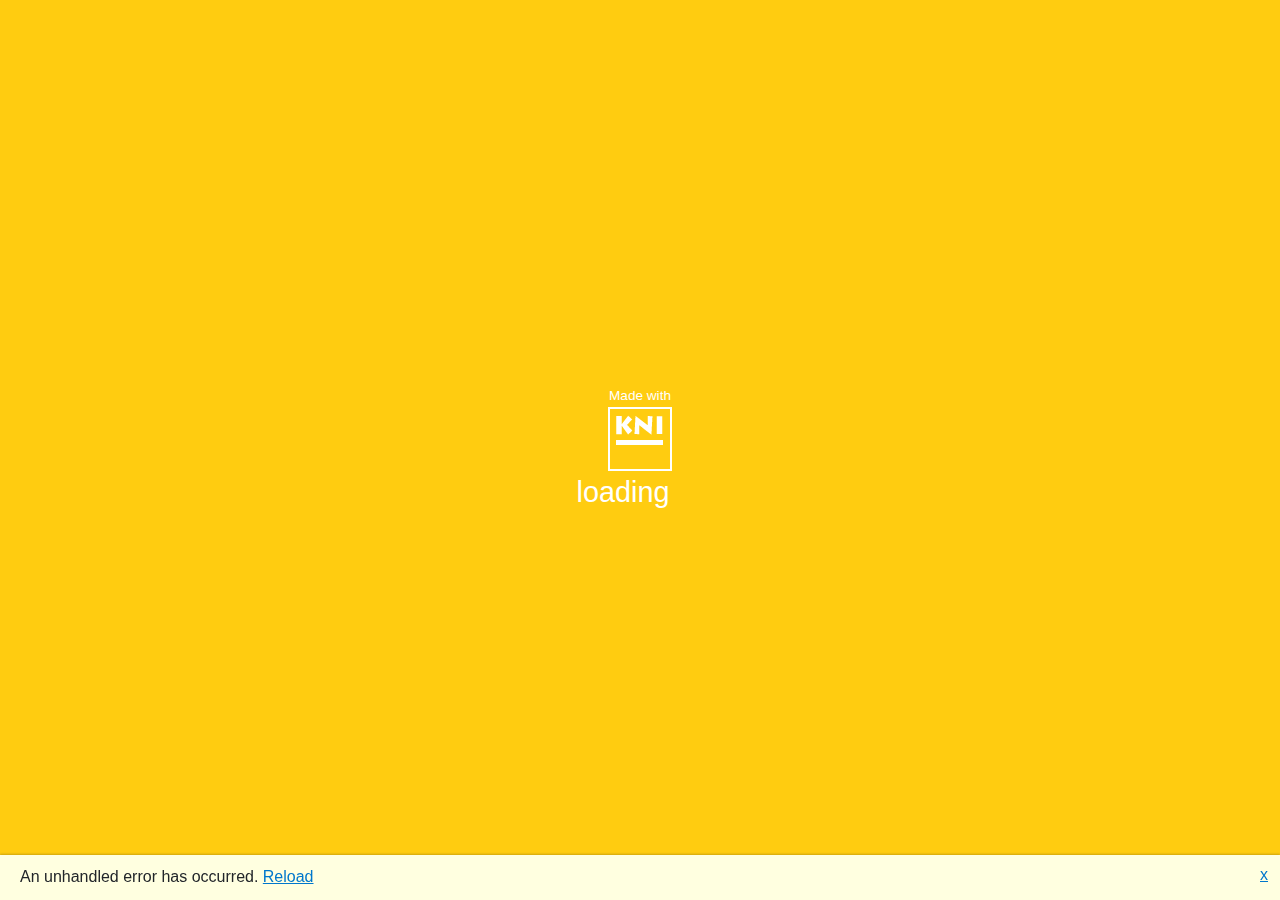
==== docs/index.html @ 4a299a29 "first iteration of pages" ====
﻿<!DOCTYPE html>
<html>

<head>
    <meta charset="utf-8" />
    <meta name="viewport" content="width=device-width, initial-scale=1.0, maximum-scale=1.0, user-scalable=no" />
    <title>kniTest</title>
    <base href="./" />
    <link href="css/bootstrap/bootstrap.min.css" rel="stylesheet" />
    <link href="css/app.css" rel="stylesheet" />
    <link href="kniTest.styles.css" rel="stylesheet" />
</head>

<body>

    <div id="app">
        <div id="loading" style="display: table-cell; margin: auto; width:100vw; height:100vh; vertical-align: middle; background: #ffcc10;">
            <div style="display: block; margin: auto; width: 9em; color: white;font-family: 'Segoe UI', sans-serif;">
                <div style="text-align: center; font-size: 0.85em;">Made with<br/><a href="https://github.com/kniEngine/kni"><img src="kni.png" border="0" alt="Kni"></a></div>
                <div style="text-align: center; font-size: 1.8em;">loading&nbsp;<marquee style="width:0.9em; vertical-align: bottom;">.&nbsp;.&nbsp;.&nbsp;&nbsp;&nbsp;</marquee></div>
            </div>
        </div>
    </div>

    <div id="blazor-error-ui">
        An unhandled error has occurred.
        <a href="" class="reload">Reload</a>
        <a class="dismiss">x</a>
    </div>

    <script src="_framework/blazor.webassembly.js" autostart="false"></script>
    <script type="module">
        import { BrotliDecode } from './js/decode.min.js';
        window.BrotliDecode = BrotliDecode;
        // Set this to enable Brotli (.br) decompression on static webServers
        // that don't support content compression and http://.
        var enableBrotliDecompression = false;
        Blazor.start({
            loadBootResource: function (type, name, defaultUri, integrity)
            {
                if (enableBrotliDecompression === true && type !== 'dotnetjs' && location.hostname !== 'localhost')
                {
                    return (async function()
                    {
                        const response = await fetch(defaultUri + '.br', { cache: 'no-cache' });
                        if (!response.ok)
                            throw new Error(response.statusText);
                        const originalResponseBuffer = await response.arrayBuffer();
                        const originalResponseArray = new Int8Array(originalResponseBuffer);
                        const contentType = (type === 'dotnetwasm')
                                          ? 'application/wasm'
                                          : 'application/octet-stream';
                        const decompressedResponseArray = BrotliDecode(originalResponseArray);
                        return new Response(decompressedResponseArray,
                                            { headers: { 'content-type': contentType }
                                   });
                    })();
                }
            }
        });
    </script>

    <script src="_content/nkast.Wasm.Dom/js/JSObject.8.0.5.js"></script>
    <script src="_content/nkast.Wasm.Dom/js/Window.8.0.5.js"></script>
    <script src="_content/nkast.Wasm.Dom/js/Document.8.0.5.js"></script>
    <script src="_content/nkast.Wasm.Dom/js/Navigator.8.0.5.js"></script>
    <script src="_content/nkast.Wasm.Dom/js/Gamepad.8.0.5.js"></script>
    <script src="_content/nkast.Wasm.Dom/js/Media.8.0.5.js"></script>
    <script src="_content/nkast.Wasm.XHR/js/XHR.8.0.5.js"></script>
    <script src="_content/nkast.Wasm.Canvas/js/Canvas.8.0.5.js"></script>
    <script src="_content/nkast.Wasm.Canvas/js/CanvasGLContext.8.0.5.js"></script>
    <script src="_content/nkast.Wasm.Audio/js/Audio.8.0.5.js"></script>
    <script src="_content/nkast.Wasm.XR/js/XR.8.0.5.js"></script>

    <script>
        function tickJS()
        {
            window.theInstance.invokeMethod('TickDotNet');
            window.requestAnimationFrame(tickJS);
        }

        window.initRenderJS = (instance) =>
        {
            window.theInstance = instance;

            // set initial canvas size
            var canvas = document.getElementById('theCanvas');
            var holder = document.getElementById('canvasHolder');
            canvas.width = holder.clientWidth;
            canvas.height = holder.clientHeight;
            // disable context menu on right click
            canvas.addEventListener("contextmenu", e => e.preventDefault());
            
            // begin game loop
            window.requestAnimationFrame(tickJS);
        };

        window.addEventListener("keydown", function(event)
        {
            // Prevent Arrows Keys and Spacebar scrolling the outer page
            // when running inside an iframe. e.g: itch.io embedding.
            if ([32, 37, 38, 39, 40].indexOf(event.keyCode) > -1)
                event.preventDefault();
        });
        window.addEventListener("wheel", function(event)
        {
            // Prevent Mousewheel scrolling the outer page
            // when running inside an iframe. e.g: itch.io embedding.
            event.preventDefault();
        }, { passive: false });
    </script>
</body>

</html>
---- docs/css/app.css ----
﻿
html, body
{
    font-family: 'Helvetica Neue', Helvetica, Arial, sans-serif;
}

h1:focus
{
    outline: none;
}

a, .btn-link
{
    color: #0077cc;
}

.btn-primary
{
    color: #fff;
    background-color: #1b6ec2;
    border-color: #1861ac;
}

.content
{
    padding-top: 1.1rem;
}

.valid.modified:not([type=checkbox])
{
    outline: 1px solid #26b050;
}

.invalid
{
    outline: 1px solid red;
}

.validation-message
{
    color: red;
}

#blazor-error-ui
{
    background: lightyellow;
    bottom: 0;
    box-shadow: 0 -1px 2px rgba(0, 0, 0, 0.2);
    display: none;
    left: 0;
    padding: 0.6rem 1.25rem 0.7rem 1.25rem;
    position: fixed;
    width: 100%;
    z-index: 1000;
}

    #blazor-error-ui .dismiss
    {
        cursor: pointer;
        position: absolute;
        right: 0.75rem;
        top: 0.5rem;
    }

.blazor-error-boundary
{
    background: url([data-uri]) no-repeat 1rem/1.8rem, #b32121;
    padding: 1rem 1rem 1rem 3.7rem;
    color: white;
}

    .blazor-error-boundary::after
    {
        content: "An error has occurred."
    }

#theCanvas 
{
    position: fixed;
    top: 0px;
    right: 0px;
    bottom: 0px;
    left: 0px;
}


#canvas 
{
    position: fixed;
    top: 0px;
    right: 0px;
    bottom: 0px;
    left: 0px;
}
---- docs/kniTest.styles.css ----
/* /MainLayout.razor.rz.scp.css */
.page[b-ceum76ijmo]
{
    position: relative;
    display: flex;
    flex-direction: column;
}

main[b-ceum76ijmo]
{
    flex: 1;
}

.sidebar[b-ceum76ijmo]
{
    background-image: linear-gradient(180deg, rgb(5, 39, 103) 0%, #3a0647 70%);
}

.top-row[b-ceum76ijmo]
{
    background-color: #f7f7f7;
    border-bottom: 1px solid #d6d5d5;
    justify-content: flex-end;
    height: 3.5rem;
    display: flex;
    align-items: center;
}

    .top-row[b-ceum76ijmo]  a, .top-row[b-ceum76ijmo]  .btn-link
    {
        white-space: nowrap;
        margin-left: 1.5rem;
        text-decoration: none;
    }

    .top-row[b-ceum76ijmo]  a:hover, .top-row[b-ceum76ijmo]  .btn-link:hover
    {
        text-decoration: underline;
    }

    .top-row[b-ceum76ijmo]  a:first-child
    {
        overflow: hidden;
        text-overflow: ellipsis;
    }

@media (max-width: 640.98px)
{
    .top-row:not(.auth)[b-ceum76ijmo]
    {
        display: none;
    }

    .top-row.auth[b-ceum76ijmo]
    {
        justify-content: space-between;
    }

    .top-row[b-ceum76ijmo]  a, .top-row[b-ceum76ijmo]  .btn-link
    {
        margin-left: 0;
    }
}

@media (min-width: 641px)
{
    .page[b-ceum76ijmo]
    {
        flex-direction: row;
    }

    .sidebar[b-ceum76ijmo]
    {
        width: 250px;
        height: 100vh;
        position: sticky;
        top: 0;
    }

    .top-row[b-ceum76ijmo]
    {
        position: sticky;
        top: 0;
        z-index: 1;
    }

    .top-row.auth[b-ceum76ijmo]  a:first-child
    {
        flex: 1;
        text-align: right;
        width: 0;
    }

    .top-row[b-ceum76ijmo], article[b-ceum76ijmo]
    {
        padding-left: 2rem !important;
        padding-right: 1.5rem !important;
    }
}
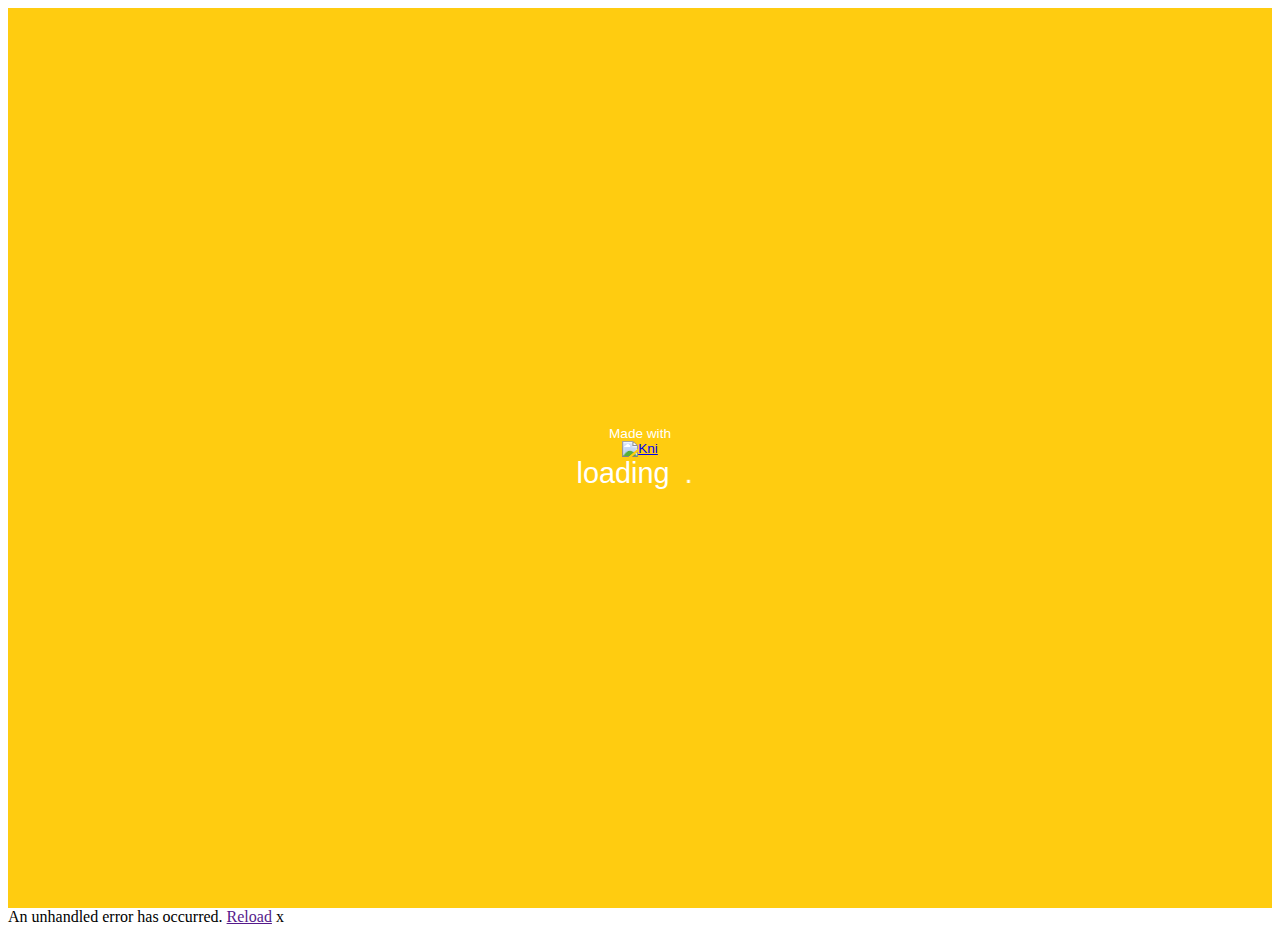
==== commit 1bfb4c60: "Update index.html" ====
--- a/docs/index.html
+++ b/docs/index.html
@@ -5,7 +5,8 @@
     <meta charset="utf-8" />
     <meta name="viewport" content="width=device-width, initial-scale=1.0, maximum-scale=1.0, user-scalable=no" />
     <title>kniTest</title>
-    <base href="./" />
+<!--     <base href="./" /> -->
+    <base href="/Kni-Testbed/" />
     <link href="css/bootstrap/bootstrap.min.css" rel="stylesheet" />
     <link href="css/app.css" rel="stylesheet" />
     <link href="kniTest.styles.css" rel="stylesheet" />
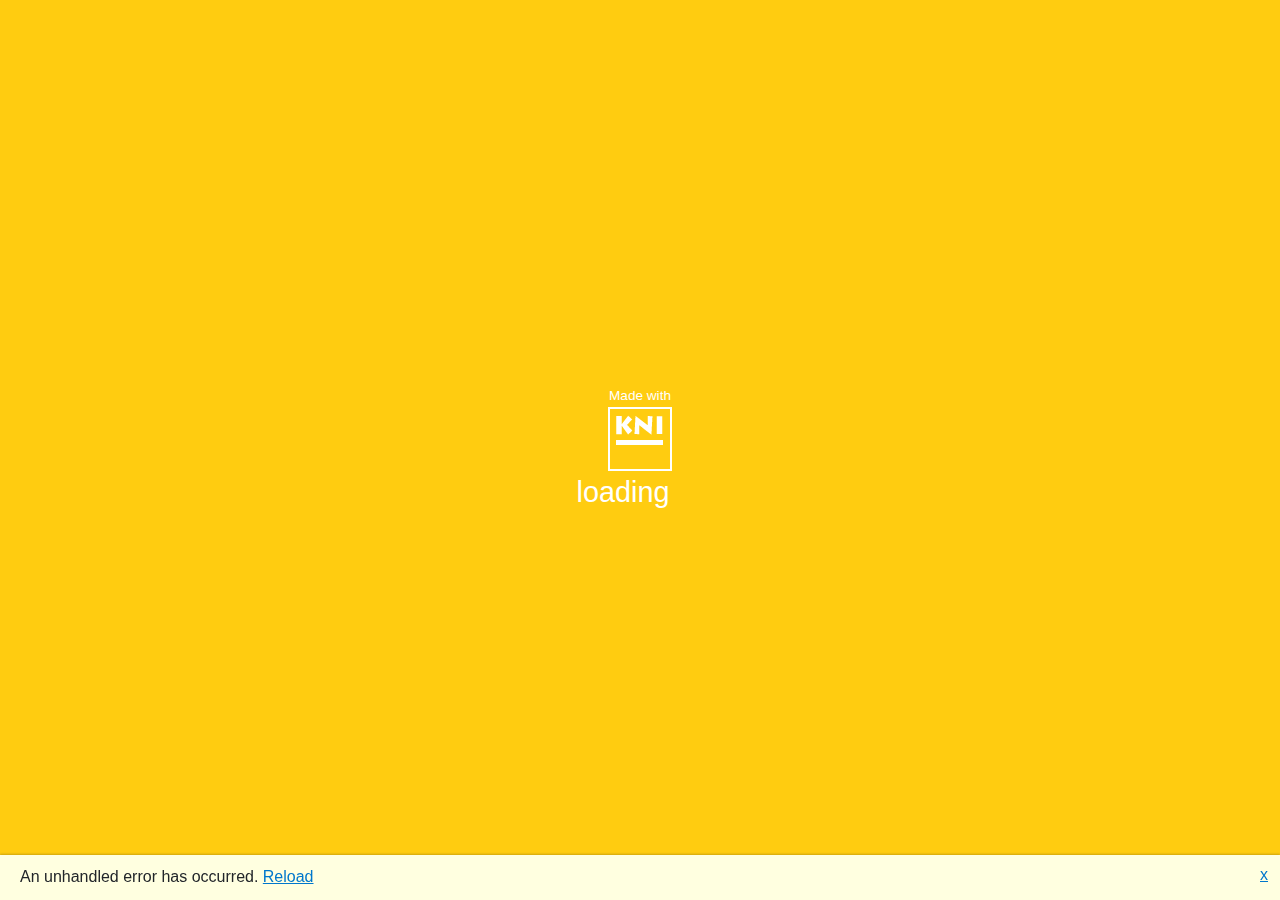
==== commit 1fd63087: "Revert "Update index.html"" ====
--- a/docs/index.html
+++ b/docs/index.html
@@ -5,8 +5,7 @@
     <meta charset="utf-8" />
     <meta name="viewport" content="width=device-width, initial-scale=1.0, maximum-scale=1.0, user-scalable=no" />
     <title>kniTest</title>
-<!--     <base href="./" /> -->
-    <base href="/Kni-Testbed/" />
+    <base href="./" />
     <link href="css/bootstrap/bootstrap.min.css" rel="stylesheet" />
     <link href="css/app.css" rel="stylesheet" />
     <link href="kniTest.styles.css" rel="stylesheet" />
